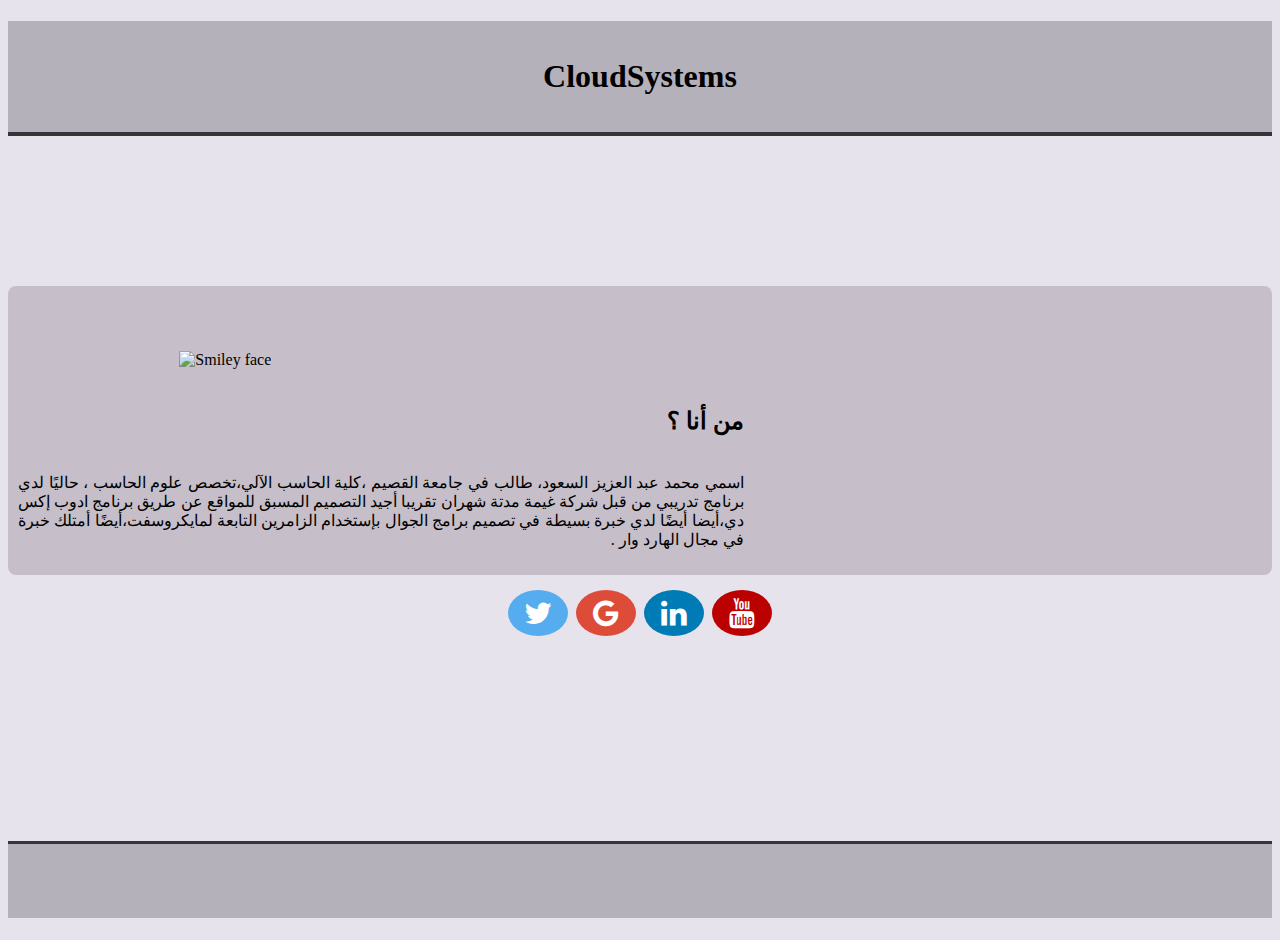
==== index.html @ 6bc7f5b5 "v 2.0" ====
<!DOCTYPE html>

<html>
<head>
    <link rel="stylesheet" href="https://stackpath.bootstrapcdn.com/bootstrap/4.1.3/css/bootstrap.min.css" integrity="sha384-MCw98/SFnGE8fJT3GXwEOngsV7Zt27NXFoaoApmYm81iuXoPkFOJwJ8ERdknLPMO" crossorigin="anonymous">
<script src="https://code.jquery.com/jquery-3.3.1.slim.min.js" integrity="sha384-q8i/X+965DzO0rT7abK41JStQIAqVgRVzpbzo5smXKp4YfRvH+8abtTE1Pi6jizo" crossorigin="anonymous"></script>
<script src="https://cdnjs.cloudflare.com/ajax/libs/popper.js/1.14.3/umd/popper.min.js" integrity="sha384-ZMP7rVo3mIykV+2+9J3UJ46jBk0WLaUAdn689aCwoqbBJiSnjAK/l8WvCWPIPm49" crossorigin="anonymous"></script>
<script src="https://stackpath.bootstrapcdn.com/bootstrap/4.1.3/js/bootstrap.min.js" integrity="sha384-ChfqqxuZUCnJSK3+MXmPNIyE6ZbWh2IMqE241rYiqJxyMiZ6OW/JmZQ5stwEULTy" crossorigin="anonymous"></script>

<meta name="viewport" content="width=device-width, initial-scale=1">
<link rel="stylesheet" href="https://cdnjs.cloudflare.com/ajax/libs/font-awesome/4.7.0/css/font-awesome.min.css">
<title>Page Title</title>
    <meta name="viewport" content="width=device-width, initial-scale=1.0">

  <meta charset="UTF-8">

</head>
<body>

                      
<h1 class="_header_" >
            <br> 
            CloudSystems
            <br>  <br>
</h1>
    
    
    
    
<div class="container">
       
    <div class="row r_1">
            <div class="col _title">
        
                </div>
        </div>
  <div class="row r_2" id="borderimg">
    <div class="col-4 a_1">
<img class="img_1" src="http://www.debatenews.com.br/wp-content/uploads/2017/07/web-frei-betto-1894.jpg" alt="Smiley face">    </div>
    
<div class="col-7 a_2">
 <h9>
    <br>
 </h9>
     <h2>
        من أنا ؟
    </h2>
        <p> <br>
اسمي محمد عبد العزيز السعود، طالب في جامعة القصيم ،كلية الحاسب الآلي،تخصص 
علوم الحاسب ، حاليًا لدي برنامج تدريبي من قبل شركة غيمة مدتة شهران تقريبا أجيد 
التصميم المسبق للمواقع عن طريق برنامج ادوب إكس دي،أيضا أيضًا لدي خبرة بسيطة
 في تصميم برامج الجوال بإستخدام الزامرين التابعة لمايكروسفت،أيضًا أمتلك خبرة في
 مجال الهارد وار .
</p>
</div>
  </div>
    
    <div class="row r_3">
         
        <div class="col _links">
          
<a href="http://www.twitter.com" class="fa fa-twitter" target="_blank"></a>
<a href="http://www.gmail.com" class="fa fa-google" target="_blank"></a>
<a href="https://www.linkedin.com/" class="fa fa-linkedin " target="_blank"></a>
<a href="https://www.youtube.com/" class="fa fa-youtube" target="_blank"></a>
                </div>
    </div>
 

</div>
        
<h1 class="_bottom">
    <br> <br> 
    </h1>
</body>
</html>

<style>
    
    div.container {
/*        margin-left: 20%;*/
    background-color: #e7e3ec;

}

body {
    background-color: #e7e3ec;
/*
                border: 10px solid #5D6265;
    padding: 30px;
*/

}
    h1._header_{
        background-color: #b5b1ba;
        text-align: center;
            border-bottom: 4px solid #363636;


    }
    div._title{
                    text-align: center;

    }
    div.r_1{
        
    background-color: #EEEEEE;
            text-align: center;
    }
    div.r_2{
        margin-top: 150px;
/*         border: 4px solid #56565A;*/
            border-radius: 8px;
        background-color: #c6bfc9;
    }
 
    
    div.a_2 {
    direction: rtl;
    text-align: justify;

   

}
    div.a_1{
            text-align: center;

    }
    
    img.img_1{
            max-width: 70%;
    max-height: 70%;
        margin-top: 55px;
    }
    div._links{
       text-align: center;

    }
.fa {
  padding: 8px;
  font-size: 30px;
  width: 44px;
  text-align: center;
  text-decoration: none;
  margin: 15px 2px;
  border-radius: 50%;
}

    h1._bottom{
          background: #b5b1ba;
        margin-top: 190px;
        border-top:3px solid #363636;

    }



.fa-twitter {
  background: #55ACEE;
  color: white;
}

.fa-google {
  background: #dd4b39;
  color: white;
}

.fa-linkedin {
  background: #007bb5;
  color: white;
}

.fa-youtube {
  background: #bb0000;
  color: white;
}
#borderimg { 
    border: 10px solid transparent;
    padding: 0px;
    
    border-image: url(https://pageborders.org/files/images/gray-chevron-border-preview.png) 20 stretch;
}
.col-1 {width: 8.33%;}
.col-2 {width: 16.66%;}
.col-3 {width: 25%;}
.col-4 {width: 33.33%;}
.col-5 {width: 41.66%;}
.col-6 {width: 50%;}
.col-7 {width: 58.33%;}
.col-8 {width: 66.66%;}
.col-9 {width: 75%;}
.col-10 {width: 83.33%;}
.col-11 {width: 91.66%;}
.col-12 {width: 100%;}

@media only screen and (max-width: 768px) {
    /* For mobile phones: */
    [class*="col-"] {
        width: 100%;
    }
}
</style>
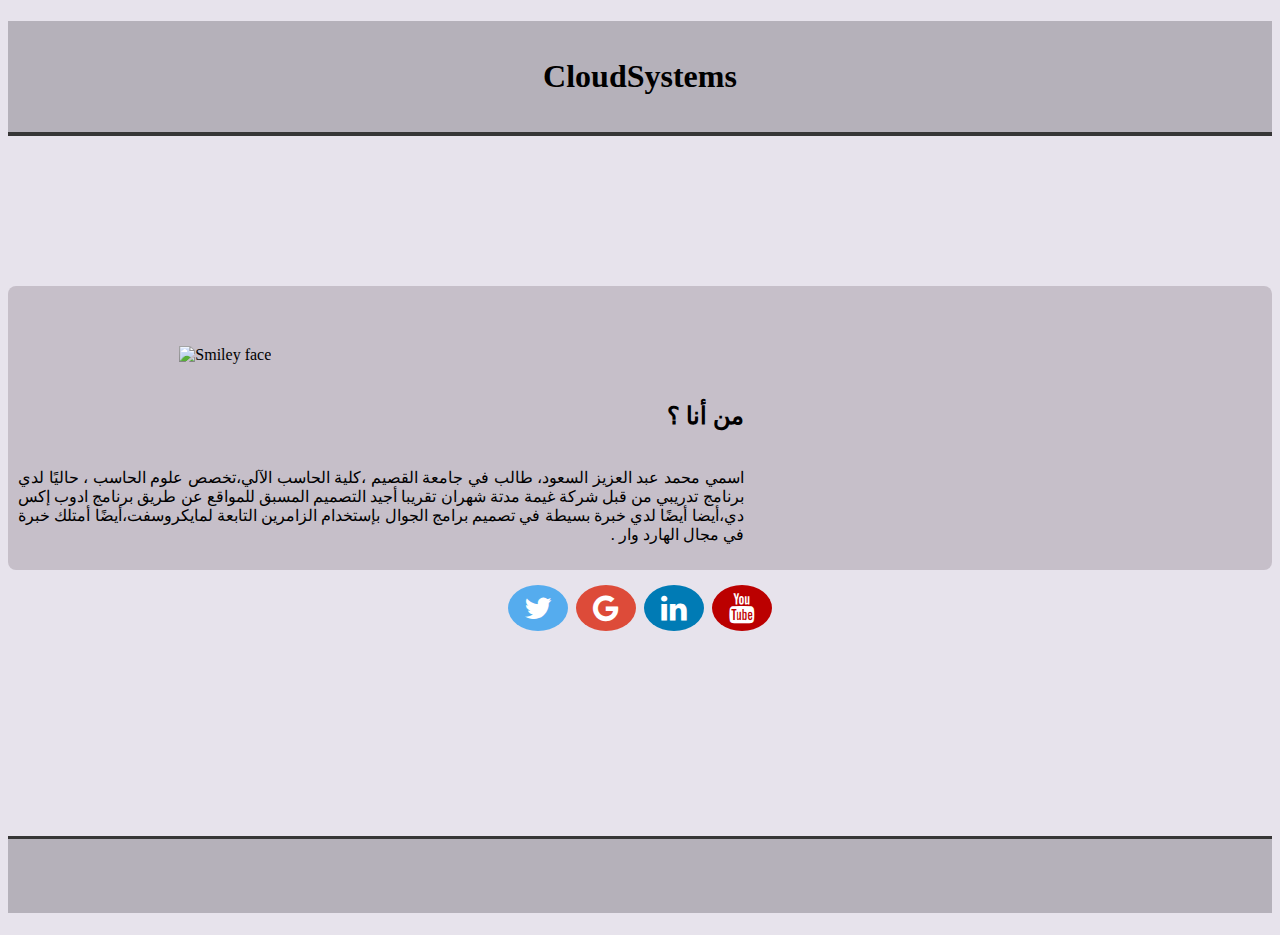
==== commit ee67a17d: "v 2.0.1" ====
--- a/index.html
+++ b/index.html
@@ -78,17 +78,13 @@
 <style>
     
     div.container {
-/*        margin-left: 20%;*/
     background-color: #e7e3ec;
 
 }
 
 body {
     background-color: #e7e3ec;
-/*
-                border: 10px solid #5D6265;
-    padding: 30px;
-*/
+
 
 }
     h1._header_{
@@ -130,7 +126,7 @@
     img.img_1{
             max-width: 70%;
     max-height: 70%;
-        margin-top: 55px;
+        margin-top: 50px;
     }
     div._links{
        text-align: center;
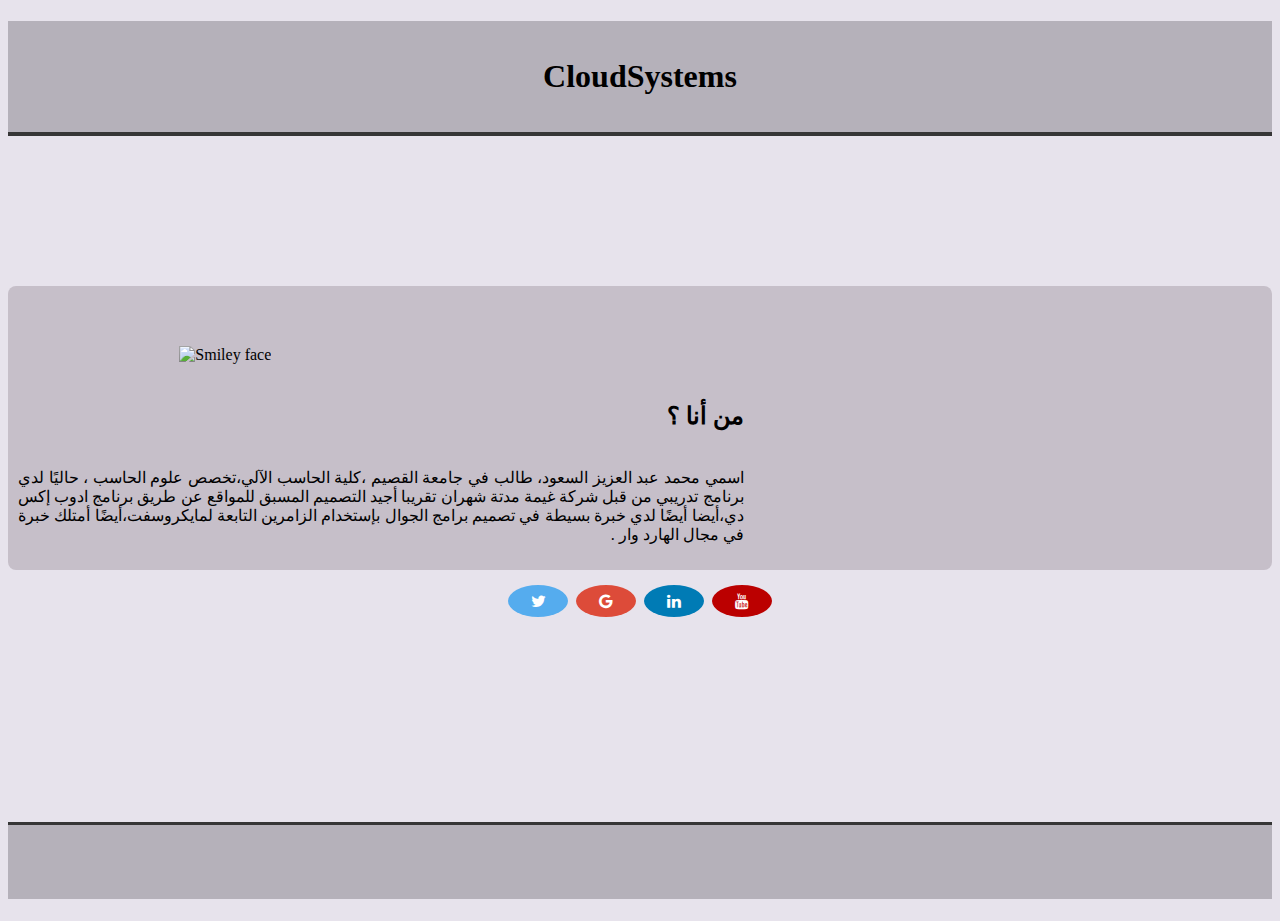
==== commit 13ee6813: "v 2.1" ====
--- a/index.html
+++ b/index.html
@@ -2,6 +2,7 @@
 
 <html>
 <head>
+     <link rel="stylesheet" href="styles.css">
     <link rel="stylesheet" href="https://stackpath.bootstrapcdn.com/bootstrap/4.1.3/css/bootstrap.min.css" integrity="sha384-MCw98/SFnGE8fJT3GXwEOngsV7Zt27NXFoaoApmYm81iuXoPkFOJwJ8ERdknLPMO" crossorigin="anonymous">
 <script src="https://code.jquery.com/jquery-3.3.1.slim.min.js" integrity="sha384-q8i/X+965DzO0rT7abK41JStQIAqVgRVzpbzo5smXKp4YfRvH+8abtTE1Pi6jizo" crossorigin="anonymous"></script>
 <script src="https://cdnjs.cloudflare.com/ajax/libs/popper.js/1.14.3/umd/popper.min.js" integrity="sha384-ZMP7rVo3mIykV+2+9J3UJ46jBk0WLaUAdn689aCwoqbBJiSnjAK/l8WvCWPIPm49" crossorigin="anonymous"></script>
@@ -75,124 +76,4 @@
 </body>
 </html>
 
-<style>
-    
-    div.container {
-    background-color: #e7e3ec;
 
-}
-
-body {
-    background-color: #e7e3ec;
-
-
-}
-    h1._header_{
-        background-color: #b5b1ba;
-        text-align: center;
-            border-bottom: 4px solid #363636;
-
-
-    }
-    div._title{
-                    text-align: center;
-
-    }
-    div.r_1{
-        
-    background-color: #EEEEEE;
-            text-align: center;
-    }
-    div.r_2{
-        margin-top: 150px;
-/*         border: 4px solid #56565A;*/
-            border-radius: 8px;
-        background-color: #c6bfc9;
-    }
- 
-    
-    div.a_2 {
-    direction: rtl;
-    text-align: justify;
-
-   
-
-}
-    div.a_1{
-            text-align: center;
-
-    }
-    
-    img.img_1{
-            max-width: 70%;
-    max-height: 70%;
-        margin-top: 50px;
-    }
-    div._links{
-       text-align: center;
-
-    }
-.fa {
-  padding: 8px;
-  font-size: 30px;
-  width: 44px;
-  text-align: center;
-  text-decoration: none;
-  margin: 15px 2px;
-  border-radius: 50%;
-}
-
-    h1._bottom{
-          background: #b5b1ba;
-        margin-top: 190px;
-        border-top:3px solid #363636;
-
-    }
-
-
-
-.fa-twitter {
-  background: #55ACEE;
-  color: white;
-}
-
-.fa-google {
-  background: #dd4b39;
-  color: white;
-}
-
-.fa-linkedin {
-  background: #007bb5;
-  color: white;
-}
-
-.fa-youtube {
-  background: #bb0000;
-  color: white;
-}
-#borderimg { 
-    border: 10px solid transparent;
-    padding: 0px;
-    
-    border-image: url(https://pageborders.org/files/images/gray-chevron-border-preview.png) 20 stretch;
-}
-.col-1 {width: 8.33%;}
-.col-2 {width: 16.66%;}
-.col-3 {width: 25%;}
-.col-4 {width: 33.33%;}
-.col-5 {width: 41.66%;}
-.col-6 {width: 50%;}
-.col-7 {width: 58.33%;}
-.col-8 {width: 66.66%;}
-.col-9 {width: 75%;}
-.col-10 {width: 83.33%;}
-.col-11 {width: 91.66%;}
-.col-12 {width: 100%;}
-
-@media only screen and (max-width: 768px) {
-    /* For mobile phones: */
-    [class*="col-"] {
-        width: 100%;
-    }
-}
-</style>
--- a/styles.css
+++ b/styles.css
@@ -0,0 +1,121 @@
+<style>
+    
+    div.container {
+    background-color: #e7e3ec;
+
+}
+
+body {
+    background-color: #e7e3ec;
+
+
+}
+    h1._header_{
+        background-color: #b5b1ba;
+        text-align: center;
+            border-bottom: 4px solid #363636;
+
+
+    }
+    div._title{
+                    text-align: center;
+
+    }
+    div.r_1{
+        
+    background-color: #EEEEEE;
+            text-align: center;
+    }
+    div.r_2{
+        margin-top: 150px;
+/*         border: 4px solid #56565A;*/
+            border-radius: 8px;
+        background-color: #c6bfc9;
+    }
+ 
+    
+    div.a_2 {
+    direction: rtl;
+    text-align: justify;
+
+   
+
+}
+    div.a_1{
+            text-align: center;
+
+    }
+    
+    img.img_1{
+            max-width: 70%;
+    max-height: 70%;
+        margin-top: 50px;
+    }
+    div._links{
+       text-align: center;
+
+    }
+.fa {
+  padding: 8px;
+  font-size: 30px;
+  width: 44px;
+  text-align: center;
+  text-decoration: none;
+  margin: 15px 2px;
+  border-radius: 50%;
+}
+
+    h1._bottom{
+          background: #b5b1ba;
+        margin-top: 190px;
+        border-top:3px solid #363636;
+
+    }
+
+
+
+.fa-twitter {
+  background: #55ACEE;
+  color: white;
+}
+
+.fa-google {
+  background: #dd4b39;
+  color: white;
+}
+
+.fa-linkedin {
+  background: #007bb5;
+  color: white;
+}
+
+.fa-youtube {
+  background: #bb0000;
+  color: white;
+}
+#borderimg { 
+    border: 10px solid transparent;
+    padding: 0px;
+    
+    border-image: url(https://pageborders.org/files/images/gray-chevron-border-preview.png) 20 stretch;
+}
+.col-1 {width: 8.33%;}
+.col-2 {width: 16.66%;}
+.col-3 {width: 25%;}
+.col-4 {width: 33.33%;}
+.col-5 {width: 41.66%;}
+.col-6 {width: 50%;}
+.col-7 {width: 58.33%;}
+.col-8 {width: 66.66%;}
+.col-9 {width: 75%;}
+.col-10 {width: 83.33%;}
+.col-11 {width: 91.66%;}
+.col-12 {width: 100%;}
+
+@media only screen and (max-width: 768px) {
+    /* For mobile phones: */
+    [class*="col-"] {
+        width: 100%;
+    }
+}
+</style>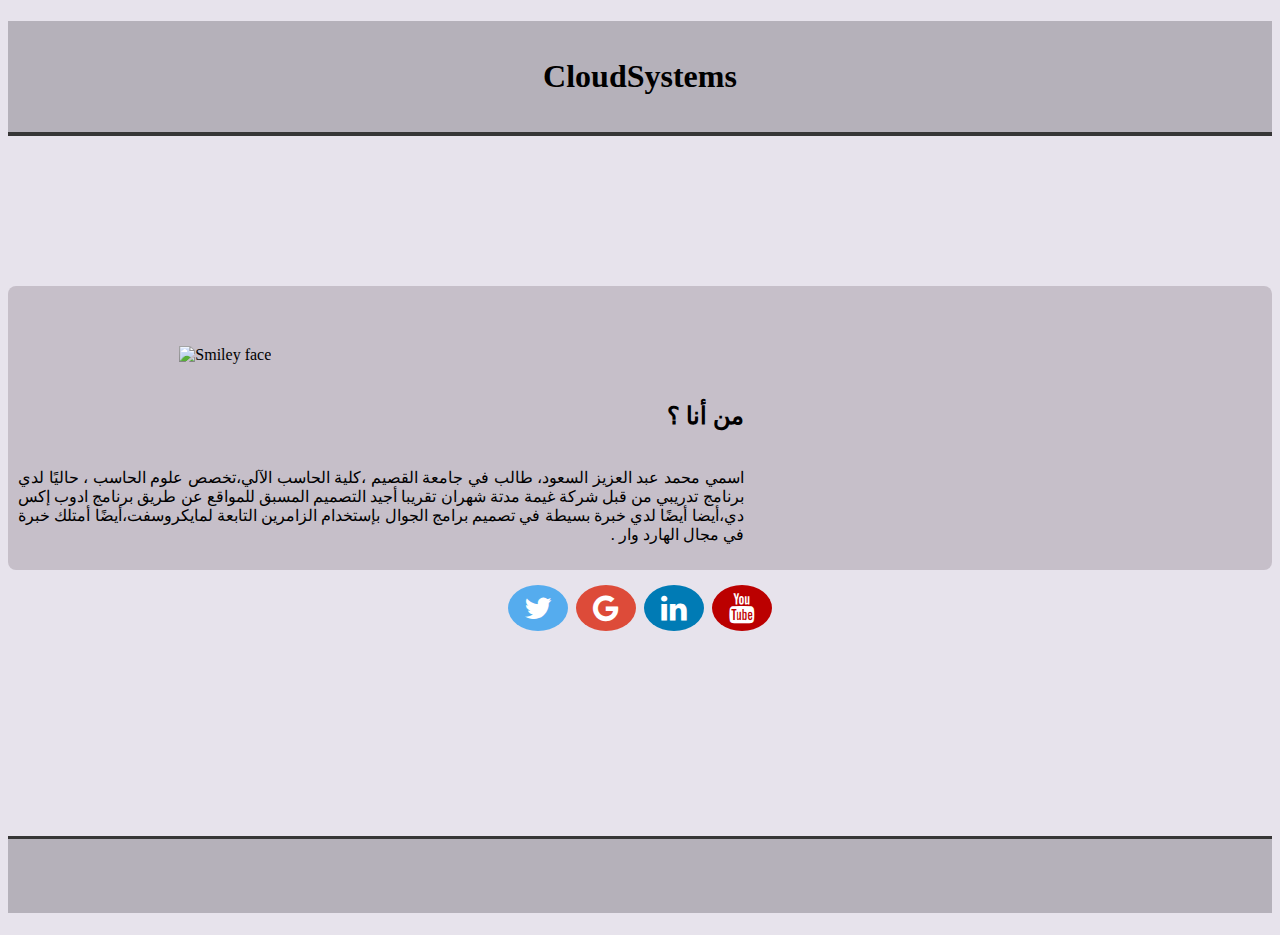
==== commit c03e3f2f: "v2.1.1" ====
--- a/index.html
+++ b/index.html
@@ -2,7 +2,6 @@
 
 <html>
 <head>
-     <link rel="stylesheet" href="styles.css">
     <link rel="stylesheet" href="https://stackpath.bootstrapcdn.com/bootstrap/4.1.3/css/bootstrap.min.css" integrity="sha384-MCw98/SFnGE8fJT3GXwEOngsV7Zt27NXFoaoApmYm81iuXoPkFOJwJ8ERdknLPMO" crossorigin="anonymous">
 <script src="https://code.jquery.com/jquery-3.3.1.slim.min.js" integrity="sha384-q8i/X+965DzO0rT7abK41JStQIAqVgRVzpbzo5smXKp4YfRvH+8abtTE1Pi6jizo" crossorigin="anonymous"></script>
 <script src="https://cdnjs.cloudflare.com/ajax/libs/popper.js/1.14.3/umd/popper.min.js" integrity="sha384-ZMP7rVo3mIykV+2+9J3UJ46jBk0WLaUAdn689aCwoqbBJiSnjAK/l8WvCWPIPm49" crossorigin="anonymous"></script>
@@ -14,6 +13,7 @@
     <meta name="viewport" content="width=device-width, initial-scale=1.0">
 
   <meta charset="UTF-8">
+     <link rel="stylesheet" href="styles.css">
 
 </head>
 <body>
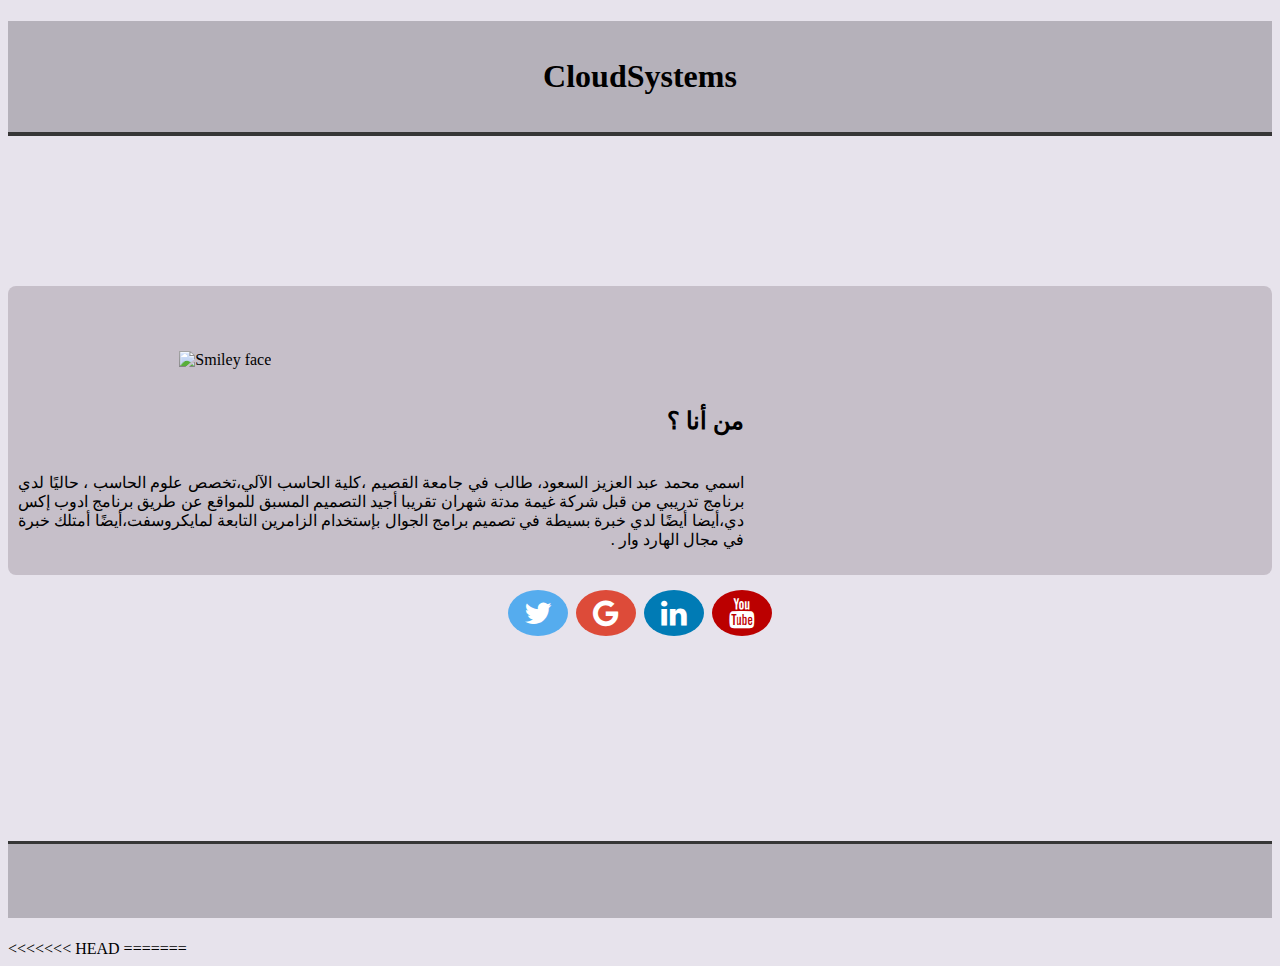
==== commit 483db944: "reverse" ====
--- a/index.html
+++ b/index.html
@@ -76,4 +76,124 @@
 </body>
 </html>
 
+<<<<<<< HEAD
+=======
+<style>
+    
+    div.container {
+/*        margin-left: 20%;*/
+    background-color: #e7e3ec;
 
+}
+
+body {
+    background-color: #e7e3ec;
+/*
+                border: 10px solid #5D6265;
+    padding: 30px;
+*/
+
+}
+    h1._header_{
+        background-color: #b5b1ba;
+        text-align: center;
+            border-bottom: 4px solid #363636;
+
+
+    }
+    div._title{
+                    text-align: center;
+
+    }
+    div.r_1{
+        
+    background-color: #EEEEEE;
+            text-align: center;
+    }
+    div.r_2{
+        margin-top: 150px;
+/*         border: 4px solid #56565A;*/
+            border-radius: 8px;
+        background-color: #c6bfc9;
+    }
+ 
+    
+    div.a_2 {
+    direction: rtl;
+    text-align: justify;
+
+   
+
+}
+    div.a_1{
+            text-align: center;
+
+    }
+    
+    img.img_1{
+            max-width: 70%;
+    max-height: 70%;
+        margin-top: 55px;
+    }
+    div._links{
+       text-align: center;
+
+    }
+.fa {
+  padding: 8px;
+  font-size: 30px;
+  width: 44px;
+  text-align: center;
+  text-decoration: none;
+  margin: 15px 2px;
+  border-radius: 50%;
+}
+
+    h1._bottom{
+          background: #b5b1ba;
+        margin-top: 190px;
+        border-top:3px solid #363636;
+
+    }
+
+
+
+.fa-twitter {
+  background: #55ACEE;
+  color: white;
+}
+
+.fa-google {
+  background: #dd4b39;
+  color: white;
+}
+
+.fa-linkedin {
+  background: #007bb5;
+  color: white;
+}
+
+.fa-youtube {
+  background: #bb0000;
+  color: white;
+}
+#borderimg { 
+    border: 10px solid transparent;
+    padding: 0px;
+    
+    border-image: url(https://pageborders.org/files/images/gray-chevron-border-preview.png) 20 stretch;
+}
+.col-1 {width: 8.33%;}
+.col-2 {width: 16.66%;}
+.col-3 {width: 25%;}
+.col-4 {width: 33.33%;}
+.col-5 {width: 41.66%;}
+.col-6 {width: 50%;}
+.col-7 {width: 58.33%;}
+.col-8 {width: 66.66%;}
+.col-9 {width: 75%;}
+.col-10 {width: 83.33%;}
+.col-11 {width: 91.66%;}
+.col-12 {width: 100%;}
+>>>>>>> parent of ee67a17... v 2.0.1
+
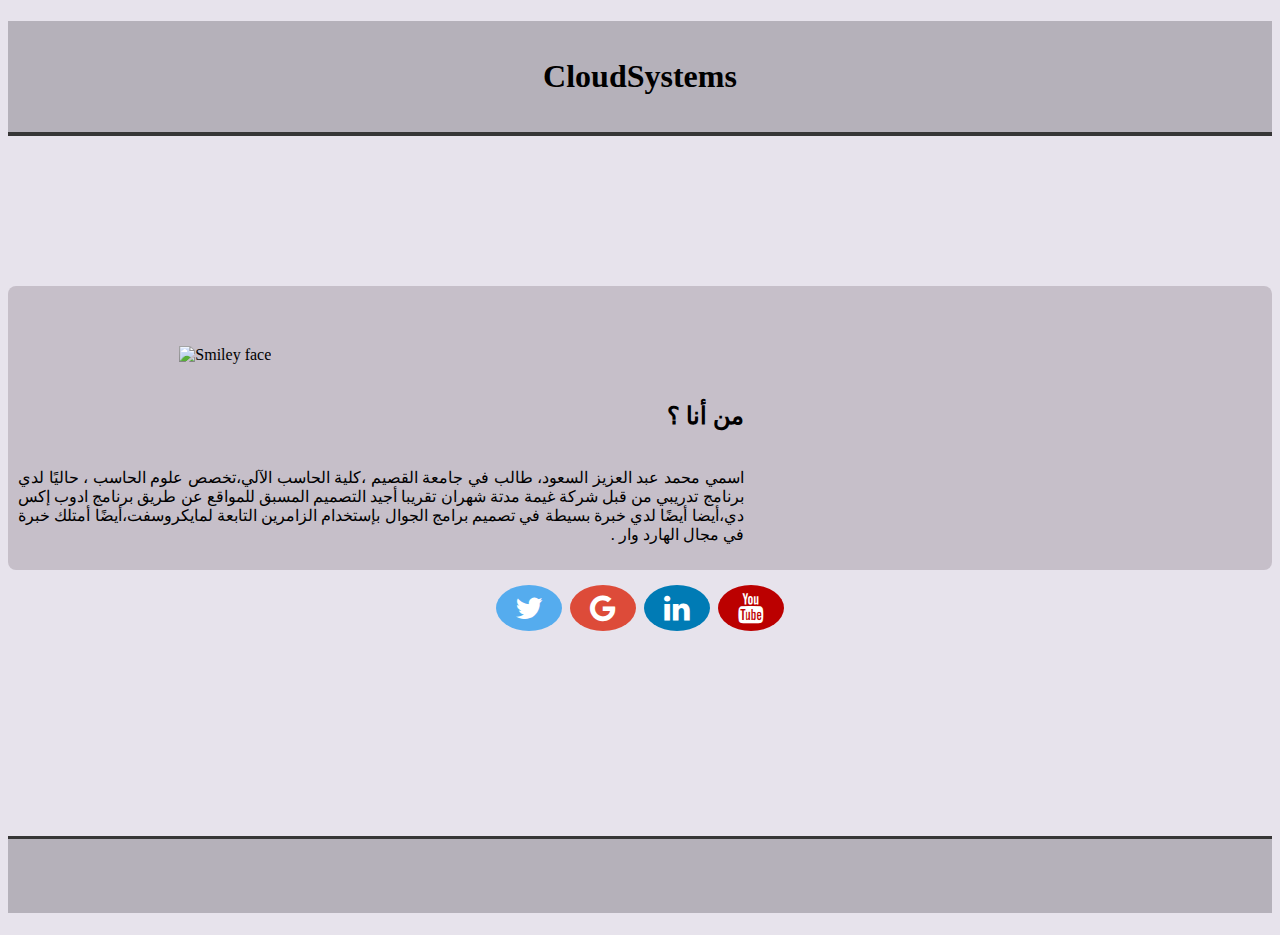
==== commit fbab8958: "v2.2.0" ====
--- a/index.html
+++ b/index.html
@@ -76,124 +76,4 @@
 </body>
 </html>
 
-<<<<<<< HEAD
-=======
-<style>
-    
-    div.container {
-/*        margin-left: 20%;*/
-    background-color: #e7e3ec;
 
-}
-
-body {
-    background-color: #e7e3ec;
-/*
-                border: 10px solid #5D6265;
-    padding: 30px;
-*/
-
-}
-    h1._header_{
-        background-color: #b5b1ba;
-        text-align: center;
-            border-bottom: 4px solid #363636;
-
-
-    }
-    div._title{
-                    text-align: center;
-
-    }
-    div.r_1{
-        
-    background-color: #EEEEEE;
-            text-align: center;
-    }
-    div.r_2{
-        margin-top: 150px;
-/*         border: 4px solid #56565A;*/
-            border-radius: 8px;
-        background-color: #c6bfc9;
-    }
- 
-    
-    div.a_2 {
-    direction: rtl;
-    text-align: justify;
-
-   
-
-}
-    div.a_1{
-            text-align: center;
-
-    }
-    
-    img.img_1{
-            max-width: 70%;
-    max-height: 70%;
-        margin-top: 55px;
-    }
-    div._links{
-       text-align: center;
-
-    }
-.fa {
-  padding: 8px;
-  font-size: 30px;
-  width: 44px;
-  text-align: center;
-  text-decoration: none;
-  margin: 15px 2px;
-  border-radius: 50%;
-}
-
-    h1._bottom{
-          background: #b5b1ba;
-        margin-top: 190px;
-        border-top:3px solid #363636;
-
-    }
-
-
-
-.fa-twitter {
-  background: #55ACEE;
-  color: white;
-}
-
-.fa-google {
-  background: #dd4b39;
-  color: white;
-}
-
-.fa-linkedin {
-  background: #007bb5;
-  color: white;
-}
-
-.fa-youtube {
-  background: #bb0000;
-  color: white;
-}
-#borderimg { 
-    border: 10px solid transparent;
-    padding: 0px;
-    
-    border-image: url(https://pageborders.org/files/images/gray-chevron-border-preview.png) 20 stretch;
-}
-.col-1 {width: 8.33%;}
-.col-2 {width: 16.66%;}
-.col-3 {width: 25%;}
-.col-4 {width: 33.33%;}
-.col-5 {width: 41.66%;}
-.col-6 {width: 50%;}
-.col-7 {width: 58.33%;}
-.col-8 {width: 66.66%;}
-.col-9 {width: 75%;}
-.col-10 {width: 83.33%;}
-.col-11 {width: 91.66%;}
-.col-12 {width: 100%;}
->>>>>>> parent of ee67a17... v 2.0.1
-
--- a/styles.css
+++ b/styles.css
@@ -58,7 +58,7 @@
 .fa {
   padding: 8px;
   font-size: 30px;
-  width: 44px;
+  width: 50px;
   text-align: center;
   text-decoration: none;
   margin: 15px 2px;
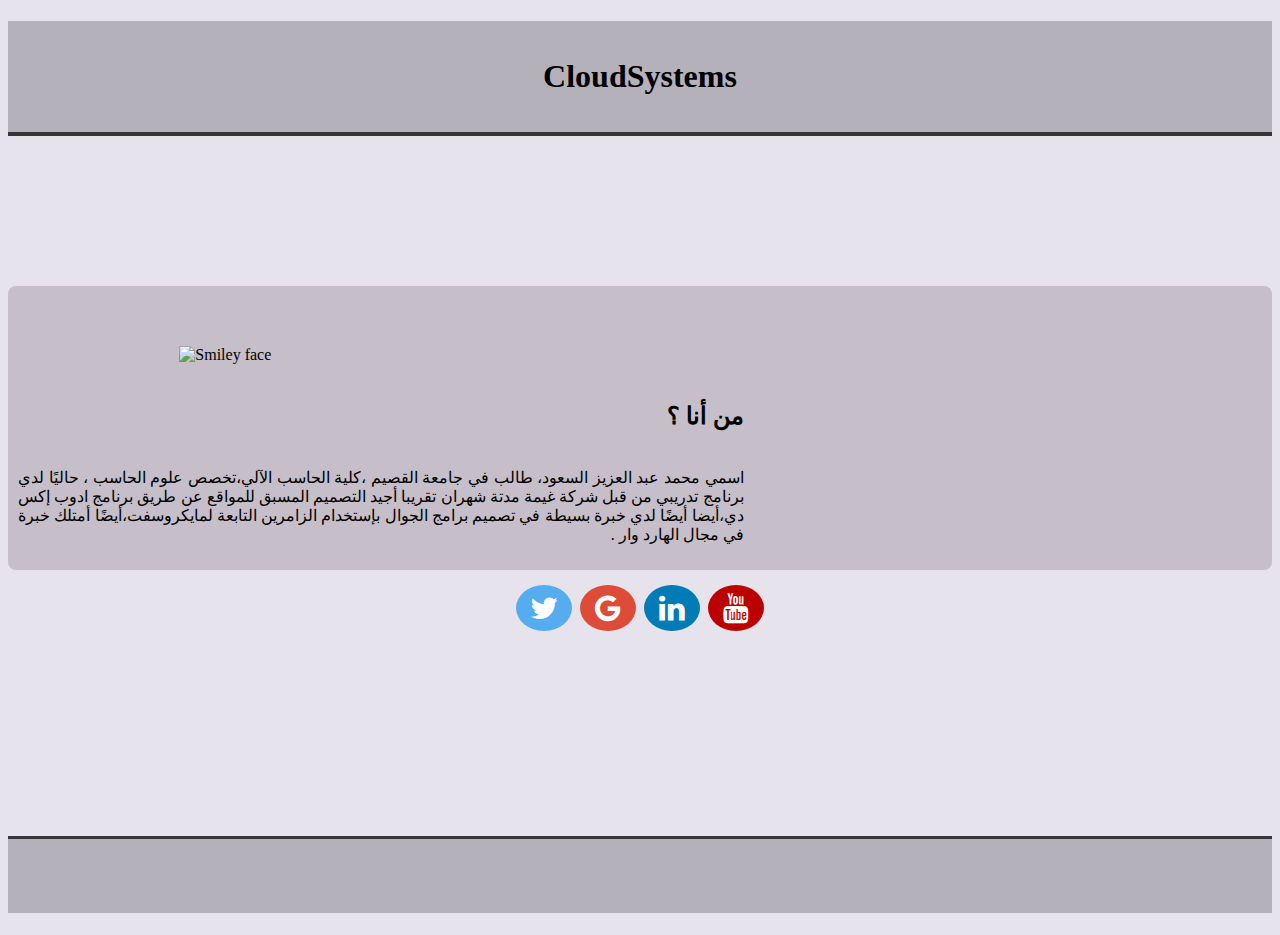
==== commit 56ac9e1d: "v2.2.2" ====
--- a/index.html
+++ b/index.html
@@ -2,19 +2,17 @@
 
 <html>
 <head>
-    <link rel="stylesheet" href="https://stackpath.bootstrapcdn.com/bootstrap/4.1.3/css/bootstrap.min.css" integrity="sha384-MCw98/SFnGE8fJT3GXwEOngsV7Zt27NXFoaoApmYm81iuXoPkFOJwJ8ERdknLPMO" crossorigin="anonymous">
+<link rel="stylesheet" href="https://stackpath.bootstrapcdn.com/bootstrap/4.1.3/css/bootstrap.min.css" integrity="sha384-MCw98/SFnGE8fJT3GXwEOngsV7Zt27NXFoaoApmYm81iuXoPkFOJwJ8ERdknLPMO" crossorigin="anonymous">
 <script src="https://code.jquery.com/jquery-3.3.1.slim.min.js" integrity="sha384-q8i/X+965DzO0rT7abK41JStQIAqVgRVzpbzo5smXKp4YfRvH+8abtTE1Pi6jizo" crossorigin="anonymous"></script>
 <script src="https://cdnjs.cloudflare.com/ajax/libs/popper.js/1.14.3/umd/popper.min.js" integrity="sha384-ZMP7rVo3mIykV+2+9J3UJ46jBk0WLaUAdn689aCwoqbBJiSnjAK/l8WvCWPIPm49" crossorigin="anonymous"></script>
 <script src="https://stackpath.bootstrapcdn.com/bootstrap/4.1.3/js/bootstrap.min.js" integrity="sha384-ChfqqxuZUCnJSK3+MXmPNIyE6ZbWh2IMqE241rYiqJxyMiZ6OW/JmZQ5stwEULTy" crossorigin="anonymous"></script>
-
+    
 <meta name="viewport" content="width=device-width, initial-scale=1">
 <link rel="stylesheet" href="https://cdnjs.cloudflare.com/ajax/libs/font-awesome/4.7.0/css/font-awesome.min.css">
-<title>Page Title</title>
-    <meta name="viewport" content="width=device-width, initial-scale=1.0">
-
-  <meta charset="UTF-8">
-     <link rel="stylesheet" href="styles.css">
-
+<meta name="viewport" content="width=device-width, initial-scale=1.0">
+<meta charset="UTF-8">
+<link rel="stylesheet" href="styles.css">
+<title>My Person Website</title>
 </head>
 <body>
 
@@ -22,7 +20,7 @@
 <h1 class="_header_" >
             <br> 
             CloudSystems
-            <br>  <br>
+<br>        <br>
 </h1>
     
     
@@ -34,7 +32,7 @@
             <div class="col _title">
         
                 </div>
-        </div>
+    </div>
   <div class="row r_2" id="borderimg">
     <div class="col-4 a_1">
 <img class="img_1" src="http://www.debatenews.com.br/wp-content/uploads/2017/07/web-frei-betto-1894.jpg" alt="Smiley face">    </div>
@@ -43,10 +41,10 @@
  <h9>
     <br>
  </h9>
-     <h2>
+    <h2>
         من أنا ؟
     </h2>
-        <p> <br>
+<p> <br>
 اسمي محمد عبد العزيز السعود، طالب في جامعة القصيم ،كلية الحاسب الآلي،تخصص 
 علوم الحاسب ، حاليًا لدي برنامج تدريبي من قبل شركة غيمة مدتة شهران تقريبا أجيد 
 التصميم المسبق للمواقع عن طريق برنامج ادوب إكس دي،أيضا أيضًا لدي خبرة بسيطة
@@ -54,25 +52,25 @@
  مجال الهارد وار .
 </p>
 </div>
-  </div>
+   </div>
     
-    <div class="row r_3">
+<div class="row r_3">
          
-        <div class="col _links">
+   <div class="col _links">
           
 <a href="http://www.twitter.com" class="fa fa-twitter" target="_blank"></a>
 <a href="http://www.gmail.com" class="fa fa-google" target="_blank"></a>
 <a href="https://www.linkedin.com/" class="fa fa-linkedin " target="_blank"></a>
 <a href="https://www.youtube.com/" class="fa fa-youtube" target="_blank"></a>
-                </div>
     </div>
+</div>
  
 
 </div>
         
 <h1 class="_bottom">
-    <br> <br> 
-    </h1>
+   <br> <br> 
+</h1>
 </body>
 </html>
 
--- a/styles.css
+++ b/styles.css
@@ -1,20 +1,17 @@
 <style>
     
-    div.container {
+div.container {
     background-color: #e7e3ec;
-
 }
 
 body {
     background-color: #e7e3ec;
-
 
 }
     h1._header_{
         background-color: #b5b1ba;
         text-align: center;
             border-bottom: 4px solid #363636;
-
 
     }
     div._title{
@@ -28,22 +25,18 @@
     }
     div.r_2{
         margin-top: 150px;
-/*         border: 4px solid #56565A;*/
             border-radius: 8px;
         background-color: #c6bfc9;
     }
  
-    
     div.a_2 {
+        
     direction: rtl;
     text-align: justify;
-
-   
-
+        
 }
     div.a_1{
             text-align: center;
-
     }
     
     img.img_1{
@@ -51,14 +44,15 @@
     max-height: 70%;
         margin-top: 50px;
     }
+    
     div._links{
        text-align: center;
+ }
 
-    }
 .fa {
   padding: 8px;
   font-size: 30px;
-  width: 50px;
+  width: 40px;
   text-align: center;
   text-decoration: none;
   margin: 15px 2px;
@@ -69,7 +63,6 @@
           background: #b5b1ba;
         margin-top: 190px;
         border-top:3px solid #363636;
-
     }
 
 
@@ -96,7 +89,6 @@
 #borderimg { 
     border: 10px solid transparent;
     padding: 0px;
-    
     border-image: url(https://pageborders.org/files/images/gray-chevron-border-preview.png) 20 stretch;
 }
 .col-1 {width: 8.33%;}
@@ -113,7 +105,6 @@
 .col-12 {width: 100%;}
 
 @media only screen and (max-width: 768px) {
-    /* For mobile phones: */
     [class*="col-"] {
         width: 100%;
     }
